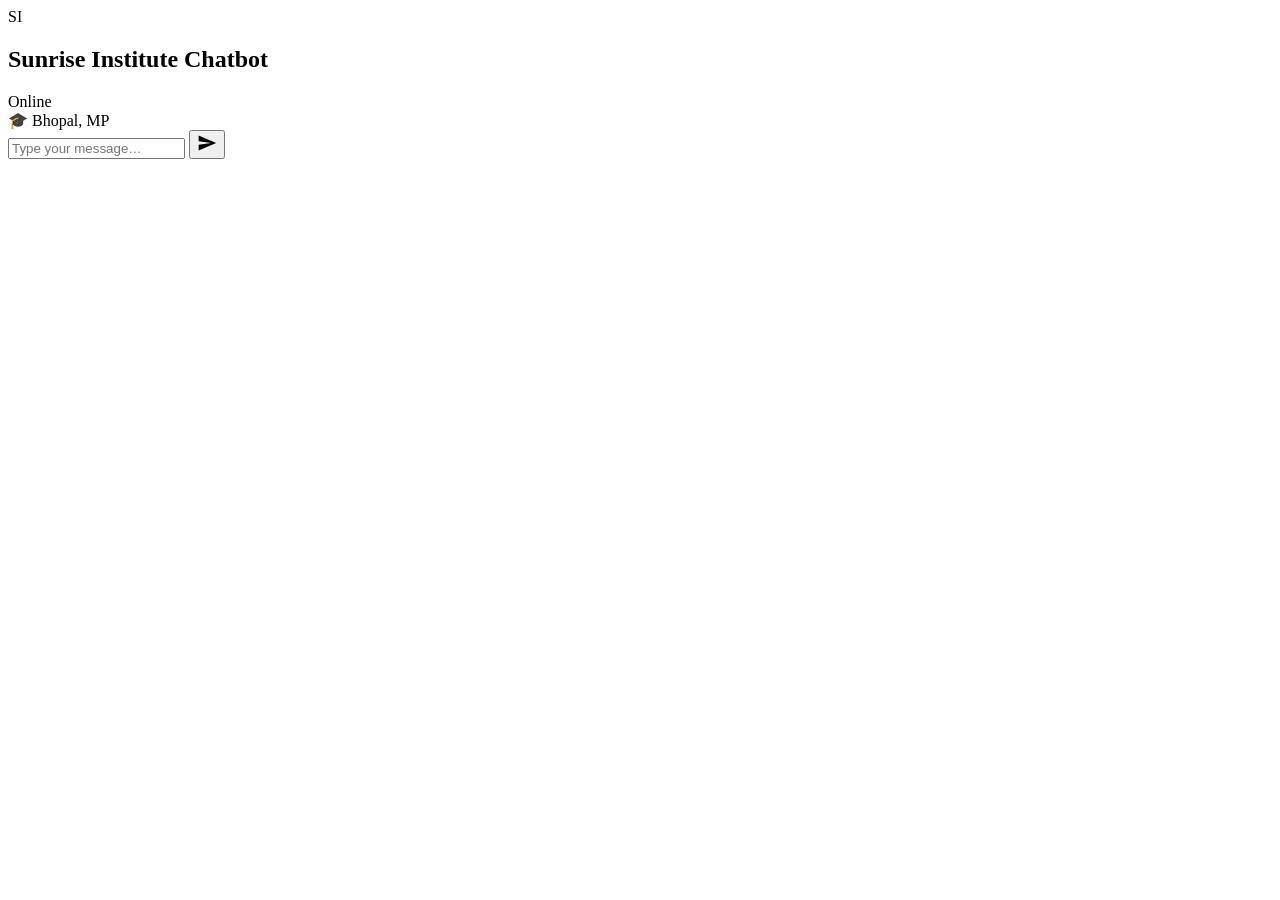
==== college_chatbot/templates/index.html @ 9dcc2506 "Add complete College Enquiry Chatbot implementation Co-authored-by: Harshitjain-11 <221928725+Harshi" ====
<!DOCTYPE html>
<html lang="en">
<head>
  <meta charset="UTF-8" />
  <meta name="viewport" content="width=device-width, initial-scale=1.0" />
  <title>Sunrise Institute – College Enquiry Chatbot</title>
  <link rel="preconnect" href="https://fonts.googleapis.com" />
  <link
    href="https://fonts.googleapis.com/css2?family=Poppins:wght@300;400;500;600;700&display=swap"
    rel="stylesheet"
  />
  <link rel="stylesheet" href="/static/style.css" />
</head>
<body>
  <!-- ── Chat Container ──────────────────────────────────────── -->
  <div class="chat-container" id="chatContainer">

    <!-- Header -->
    <div class="chat-header">
      <div class="header-left">
        <div class="avatar header-avatar">SI</div>
        <div class="header-info">
          <h2>Sunrise Institute Chatbot</h2>
          <span class="online-indicator">
            <span class="online-dot"></span> Online
          </span>
        </div>
      </div>
      <div class="header-right">
        <span class="college-tag">🎓 Bhopal, MP</span>
      </div>
    </div>

    <!-- Messages window -->
    <div class="chat-window" id="chatWindow">
      <!-- Messages are injected here by chat.js -->
    </div>

    <!-- Typing indicator (hidden by default) -->
    <div class="typing-indicator" id="typingIndicator" style="display:none">
      <div class="avatar">SI</div>
      <div class="typing-dots">
        <span></span><span></span><span></span>
      </div>
    </div>

    <!-- Input area -->
    <div class="chat-input-area">
      <input
        type="text"
        id="userInput"
        placeholder="Type your message…"
        autocomplete="off"
        maxlength="500"
      />
      <button id="sendBtn" onclick="sendMessage()" aria-label="Send">
        <svg xmlns="http://www.w3.org/2000/svg" viewBox="0 0 24 24" width="20" height="20" fill="currentColor">
          <path d="M2 21l21-9L2 3v7l15 2-15 2z"/>
        </svg>
      </button>
    </div>

  </div><!-- /.chat-container -->

  <script src="/static/chat.js"></script>
</body>
</html>
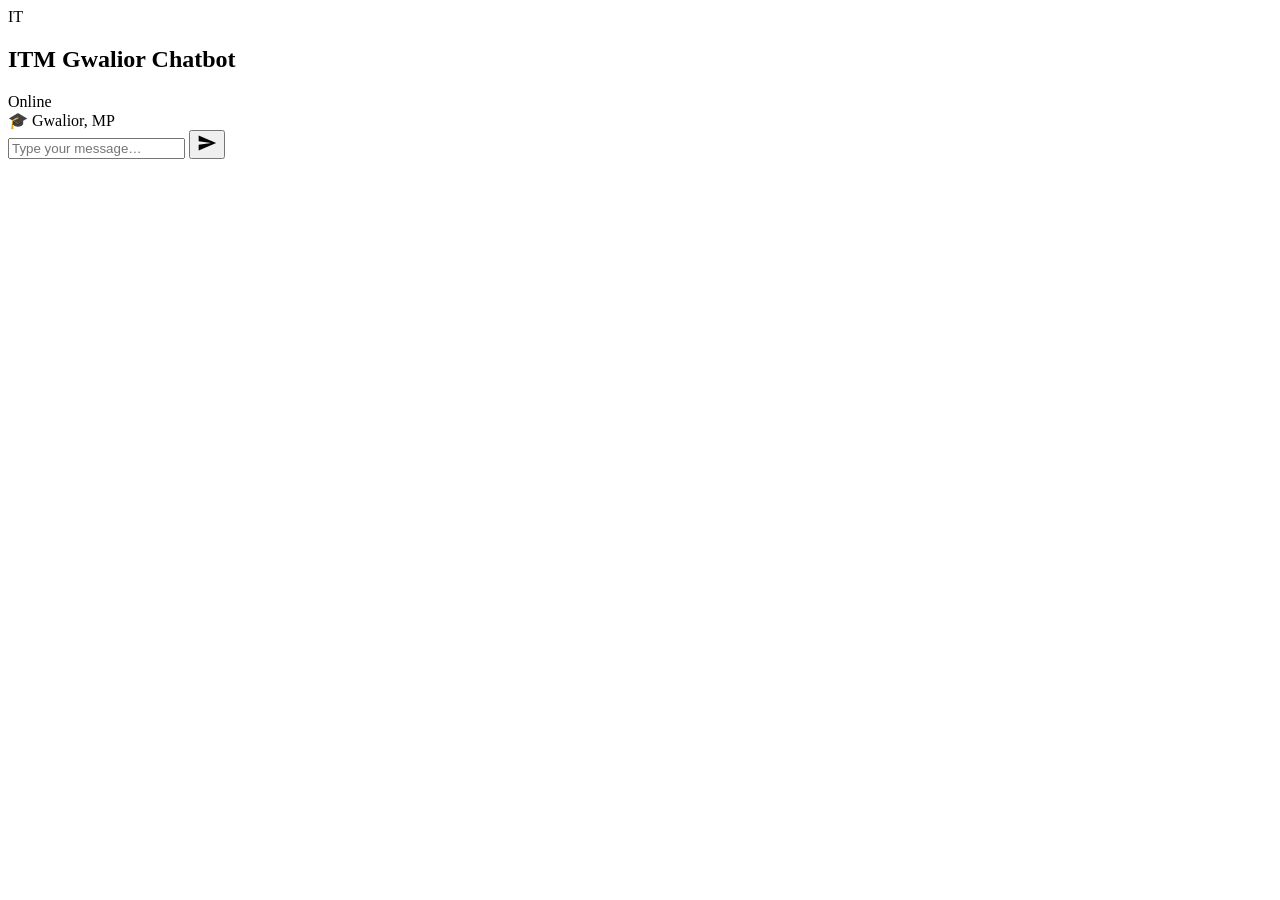
==== commit 57ac0a46: "feat: rebrand chatbot from Sunrise Institute to ITM Gwalior Co-authored-by: Harshitjain-11 <22192872" ====
--- a/college_chatbot/templates/index.html
+++ b/college_chatbot/templates/index.html
@@ -3,7 +3,7 @@
 <head>
   <meta charset="UTF-8" />
   <meta name="viewport" content="width=device-width, initial-scale=1.0" />
-  <title>Sunrise Institute – College Enquiry Chatbot</title>
+  <title>ITM Gwalior – College Enquiry Chatbot</title>
   <link rel="preconnect" href="https://fonts.googleapis.com" />
   <link
     href="https://fonts.googleapis.com/css2?family=Poppins:wght@300;400;500;600;700&display=swap"
@@ -18,16 +18,16 @@
     <!-- Header -->
     <div class="chat-header">
       <div class="header-left">
-        <div class="avatar header-avatar">SI</div>
+        <div class="avatar header-avatar">IT</div>
         <div class="header-info">
-          <h2>Sunrise Institute Chatbot</h2>
+          <h2>ITM Gwalior Chatbot</h2>
           <span class="online-indicator">
             <span class="online-dot"></span> Online
           </span>
         </div>
       </div>
       <div class="header-right">
-        <span class="college-tag">🎓 Bhopal, MP</span>
+        <span class="college-tag">🎓 Gwalior, MP</span>
       </div>
     </div>
 
@@ -38,7 +38,7 @@
 
     <!-- Typing indicator (hidden by default) -->
     <div class="typing-indicator" id="typingIndicator" style="display:none">
-      <div class="avatar">SI</div>
+      <div class="avatar">IT</div>
       <div class="typing-dots">
         <span></span><span></span><span></span>
       </div>
